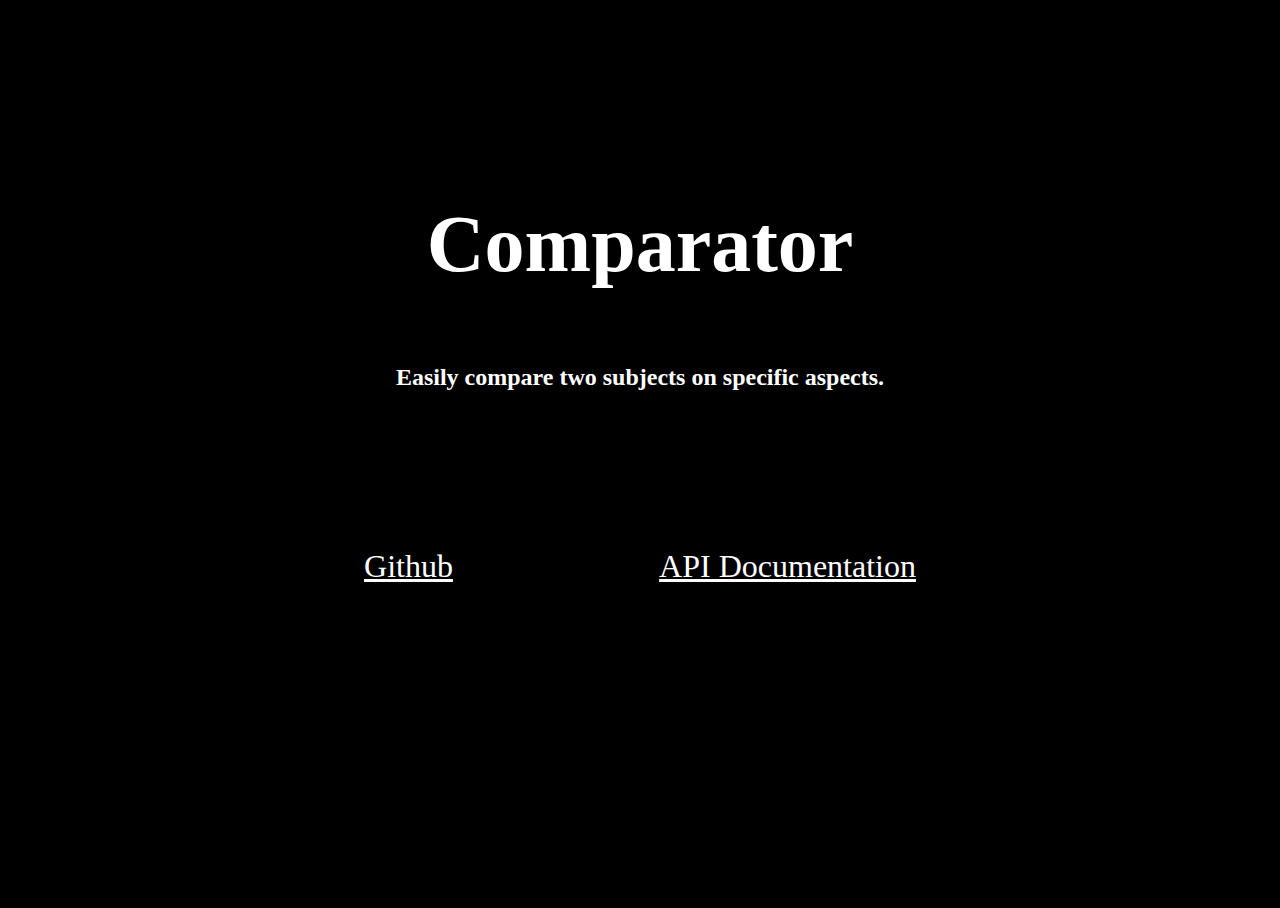
==== Comparator/wwwroot/landingpage/index.html @ 80ea21ec "fix: works as intended" ====
<!DOCTYPE HTML>
<html>
<head>
	<meta http-equiv="Content-Type" content="text/html; charset=utf-8;">
	<meta http-equiv="X-UA-Compatible" content="Edge">
	<meta name="Comparator" content="Comparator">
	<meta name="viewport" content="width=device-width, initial-scale=1.0">
	<meta name="description" content="Comparator">
	<title>Comparator</title>
	<style>
		body, html {
			font-family: Candara, Optima, Cambria, Impact;
			color: white;
			height: 100%;
			overflow: hidden;
			background: black;
			text-align: center;
		}
		h1 {
			font-size: 5em;
		}
		#title {
			width: 100%;
			height: 60%;
			vertical-align: middle;
			display: flex;
			flex-direction: column;
			justify-content: center;
		}
		a {
			color: white;
			text-decoration: underline;
			padding: 1% 3%;
			margin: 5%;
			font-size: 2em;
		}
	</style>
</head>
<body>
	<div id="title">
		<h1>Comparator</h1>
		<h2>Easily compare two subjects on specific aspects.</h2>
	</div>
		<div id="links">
			<a href="https://github.com/P1NHE4D/Comparator">Github</a>
			<a href="https://comparator.p1nhe4d.com/docs/web-api/index.html">API Documentation</a>
		</div>
	
</body>
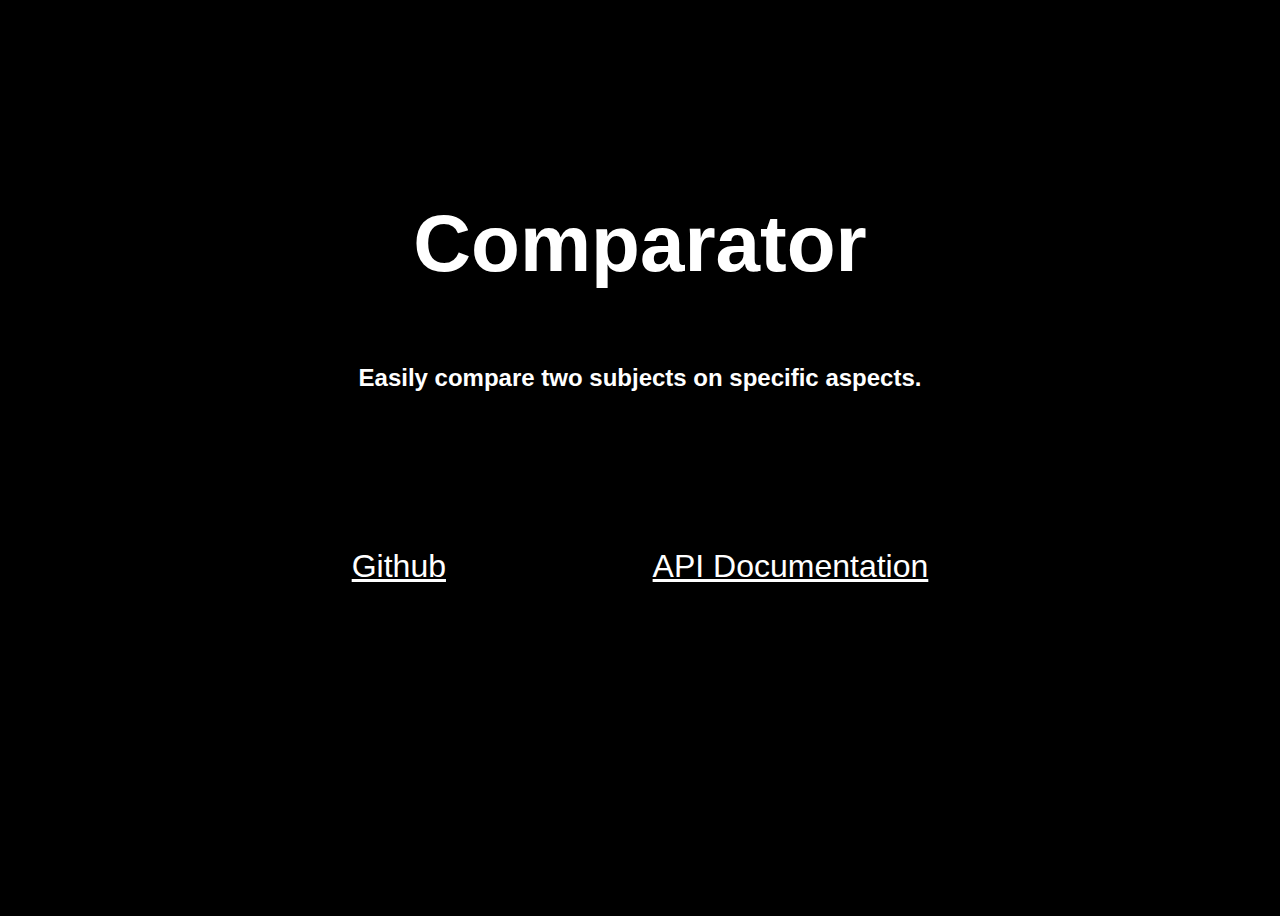
==== commit 4ab00dd4: "fix: some alex issues" ====
--- a/Comparator/wwwroot/landingpage/index.html
+++ b/Comparator/wwwroot/landingpage/index.html
@@ -6,35 +6,7 @@
 	<meta name="Comparator" content="Comparator">
 	<meta name="viewport" content="width=device-width, initial-scale=1.0">
 	<meta name="description" content="Comparator">
-	<title>Comparator</title>
-	<style>
-		body, html {
-			font-family: Candara, Optima, Cambria, Impact;
-			color: white;
-			height: 100%;
-			overflow: hidden;
-			background: black;
-			text-align: center;
-		}
-		h1 {
-			font-size: 5em;
-		}
-		#title {
-			width: 100%;
-			height: 60%;
-			vertical-align: middle;
-			display: flex;
-			flex-direction: column;
-			justify-content: center;
-		}
-		a {
-			color: white;
-			text-decoration: underline;
-			padding: 1% 3%;
-			margin: 5%;
-			font-size: 2em;
-		}
-	</style>
+	<link rel="stylesheet" href="index.css">
 </head>
 <body>
 	<div id="title">
--- a/Comparator/wwwroot/landingpage/index.css
+++ b/Comparator/wwwroot/landingpage/index.css
@@ -0,0 +1,26 @@
+body {
+	font-family: Candara, Optima, Cambria, Impact, Arial;
+	color: white;
+	height: 100vh;
+	overflow: hidden;
+	background: black;
+	text-align: center;
+}
+h1 {
+	font-size: 5em;
+}
+#title {
+	width: 100%;
+	height: 60%;
+	vertical-align: middle;
+	display: flex;
+	flex-direction: column;
+	justify-content: center;
+}
+a {
+	color: white;
+	text-decoration: underline;
+	padding: 1% 3%;
+	margin: 5%;
+	font-size: 2em;
+}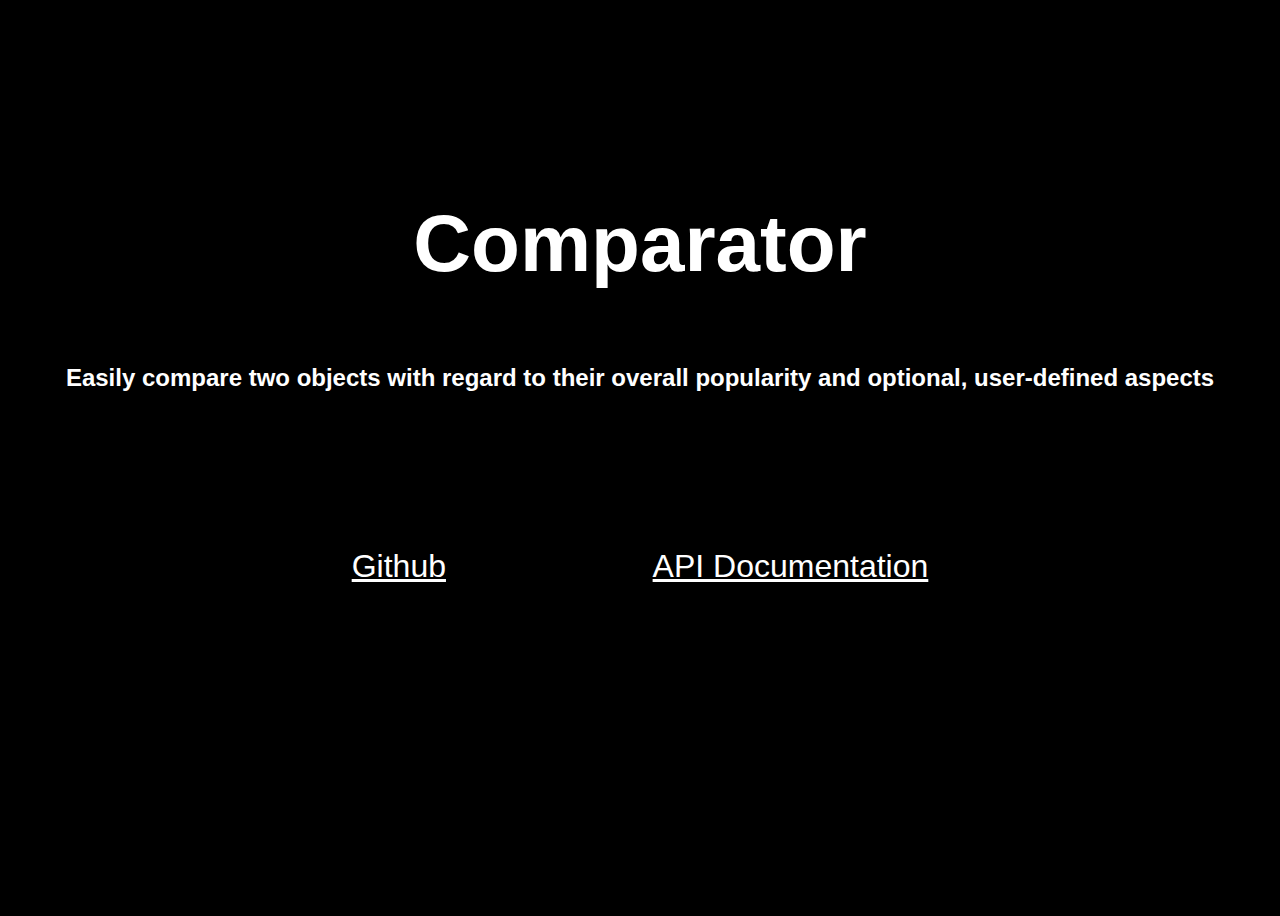
==== commit f1fd0823: "chore: change project description of landing page" ====
--- a/Comparator/wwwroot/landingpage/index.html
+++ b/Comparator/wwwroot/landingpage/index.html
@@ -11,7 +11,7 @@
 <body>
 	<div id="title">
 		<h1>Comparator</h1>
-		<h2>Easily compare two subjects on specific aspects.</h2>
+		<h2>Easily compare two objects with regard to their overall popularity and optional, user-defined aspects</h2>
 	</div>
 		<div id="links">
 			<a href="https://github.com/P1NHE4D/Comparator">Github</a>
